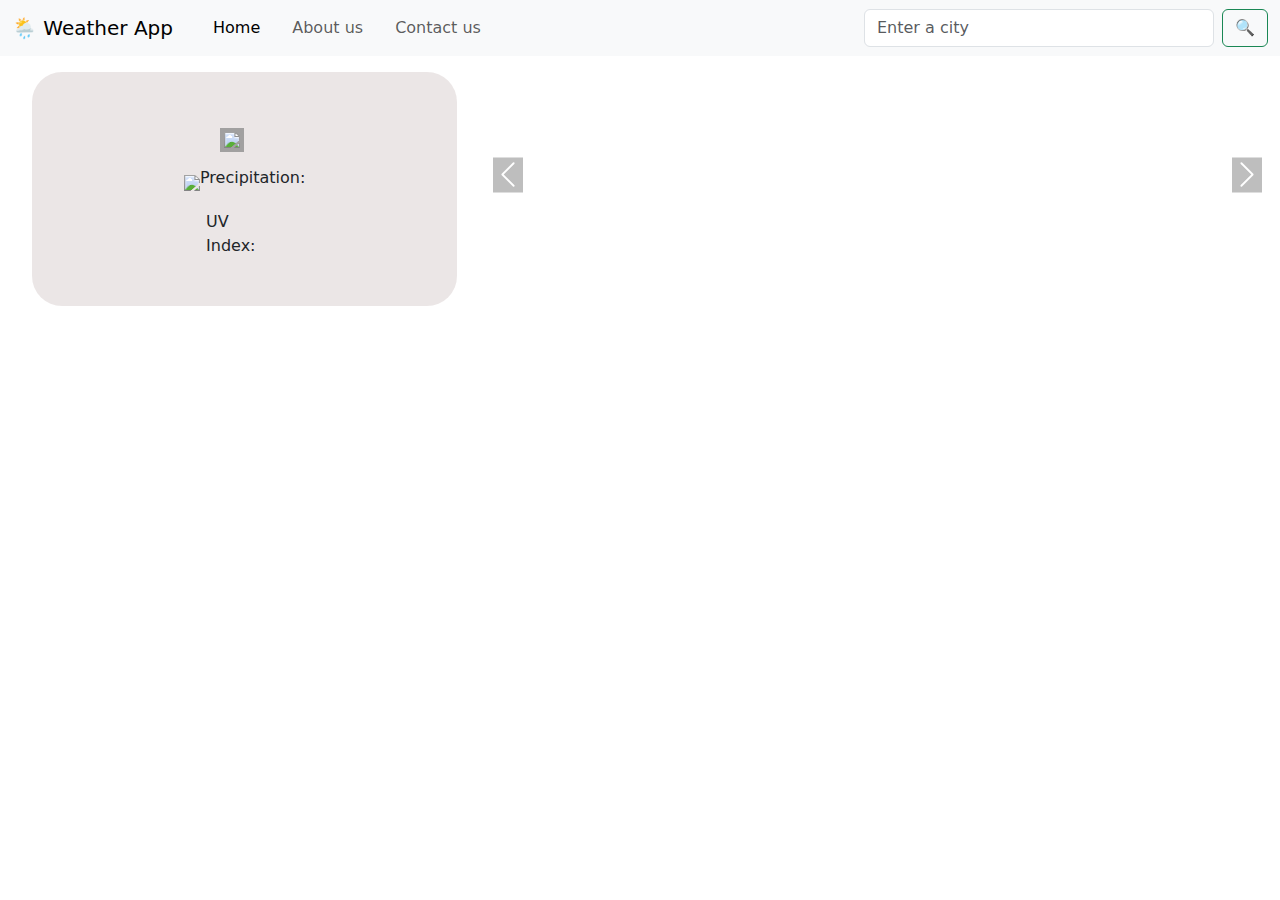
==== index.html @ b2e0de2f "Add files via upload" ====
<!DOCTYPE html>
<html lang="en">
    <head>
        <meta charset="UTF-8">
        <meta http-equiv="X-UA-Compatible" content="IE=edge">
        <link rel="preconnect" href="https://fonts.googleapis.com">
        <link rel="preconnect" href="https://fonts.gstatic.com" crossorigin>
        <link href="https://fonts.googleapis.com/css2?family=Open+Sans&display=swap" rel="stylesheet">
        <meta name="viewport" content="width=device-width, initial-scale=1.0">
        <title>Weather</title>
        <link href="https://cdn.jsdelivr.net/npm/bootstrap@5.3.3/dist/css/bootstrap.min.css" rel="stylesheet" integrity="sha384-QWTKZyjpPEjISv5WaRU9OFeRpok6YctnYmDr5pNlyT2bRjXh0JMhjY6hW+ALEwIH" crossorigin="anonymous">
        <link rel="stylesheet" href="style.css">
        <script src="script.js" defer></script>           
    </head>
    <body>
        <nav class="navbar navbar-expand-md bg-body-tertiary">
            <div class="container-fluid">
                <a class="navbar-brand" href="index.html">🌦️ Weather App</a>
                <button class="navbar-toggler" type="button" data-bs-toggle="collapse" data-bs-target="#navbarSupportedContent" aria-controls="navbarSupportedContent" aria-expanded="false" aria-label="Toggle navigation">
                    <span class="navbar-toggler-icon"></span>
                </button>
                <div class="collapse navbar-collapse" id="navbarSupportedContent">
                    <ul class="navbar-nav me-auto mb-2 mb-lg-0">
                        <li class="nav-item ms-3">
                            <a class="nav-link active" aria-current="page" href="index.html">Home</a>
                        </li>
                        <li class="nav-item ms-3">
                            <a class="nav-link" href="aboutus.html">About us</a>
                        </li>
                        <li class="nav-item ms-3">
                            <a class="nav-link" href="contact.html">Contact us</a>
                        </li>
                    </ul>
                    <form class="d-flex">
                        <input id="searchbar" class="form-control me-2" type="text" placeholder="Enter a city">
                        <button id="search-button" class="btn btn-outline-success">
                            🔍
                        </button>
                    </form>
                </div>
            </div>
          </nav>
        
        <div class="container-fluid">
            <div class="row align-items-center gx-5 ms-1">
                <div class="col-7 col-lg-4 col-md-5 col-sm-6 main-info">
                    <h3 class="city"></h3>
                    <p class="timezone"></p>
                    <div class="flex">
                        <img src="https://openweathermap.org/img/wn/02n.png" class="icon"></img>
                        <h1 class="temp"></h1>
                    </div> 
                    <h4 class="description"></h4> 
                    <div class="flex">
                        <img src="https://openweathermap.org/img/wn/02n.png">
                        <p>Precipitation: </p>
                        <h5 class="precipitation"></h5>
                    </div>                  
                    <div class="flex">
                        <p>UV Index: </p>
                        <h5 class="uv-index"></h5>
                    </div>
                    <div class="wind"></div>
                </div>

                <div id="weather-slider" class="col carousel slide" data-bs-ride="carousel">
                    <div class="carousel-inner">
                      <!-- Slide 1 -->
                      <div class="carousel-item active">
                        <div class="row">
                          <!-- Weather cards for first 8 hours -->
                        </div>
                      </div>
                  
                      <!-- Slide 2 -->
                      <div class="carousel-item">
                        <div class="row">
                          <!-- Weather cards for next 8 hours -->
                        </div>
                      </div>
                  
                      <!-- Slide 3 -->
                      <div class="carousel-item">
                        <div class="row">
                          <!-- Weather cards for last 8 hours -->
                        </div>
                      </div>
                    </div>
                  
                    <!-- Carousel controls -->
                    <button class="carousel-control-prev" type="button" data-bs-target="#weather-slider" data-bs-slide="prev">
                      <span class="carousel-control-prev-icon" aria-hidden="true"></span>
                      <span class="visually-hidden">Previous</span>
                    </button>
                    <button class="carousel-control-next" type="button" data-bs-target="#weather-slider" data-bs-slide="next">
                      <span class="carousel-control-next-icon" aria-hidden="true"></span>
                      <span class="visually-hidden">Next</span>
                    </button>
                </div>
            </div>
        </div>
        
        <div>
          <canvas id="myChart" style="position: relative; height:400px; width:800px;"></canvas>
        </div>

        <script src="https://cdn.jsdelivr.net/npm/bootstrap@5.3.3/dist/js/bootstrap.bundle.min.js" integrity="sha384-YvpcrYf0tY3lHB60NNkmXc5s9fDVZLESaAA55NDzOxhy9GkcIdslK1eN7N6jIeHz" crossorigin="anonymous"></script>
        <script src="https://cdn.jsdelivr.net/npm/chart.js"></script>

      </body>
</html>
---- style.css ----
#searchbar{
    width: 350px;
}

.main-info {
    display: flex;
    flex-direction: column;
    align-items: center;
    background: #e6e0e0d0;
    padding: 2em;
    border-radius: 30px;
    margin: 1em;
}

h1.temp {
    margin: 0;
    margin-bottom: 0.4em;
    margin-left: 25px;
}

.flex {
    display: flex;
    align-items: center;
}

.icon{
    background-color: rgb(161, 160, 160);
    padding: 4px;
}

.description {
    text-transform: capitalize;
    
}

#card:hover {
    box-shadow: 5px 5px 5px #00000056;
}

.my-row{
    background-color: aquamarine;
    height: 400px;
}

.flex p{
    margin-top: 5%;
    margin-right: 5%;
}

.next-hours{
    height: 350px;
}

#hourly{
    display: flex;
    align-items: center;
    flex-direction: row;
}

.see-more{
    margin-top: 45px;
}

.col-md-3{
    height: 240px;
    width: 100px;
    padding: 0;  
}

.card-body{
    display: flex;
    flex-direction: column;
    align-items: center;
    
}

.carousel-inner{
    margin: 0;
}

.carousel-control-prev,
.carousel-control-next {
    position: absolute;
    width: 30px;
    height: 35px;
    top: 50%;
    transform: translateY(-90%);
    z-index: 1; /* Ensure buttons are above other elements */
    background-color: rgba(0, 0, 0, 0.5); /* Example background color */
    border: none; /* Remove default border */
    color: white; /* Button text color */
}

.carousel-control-prev{
    margin-left: 20px;
}

.carousel-control-next{
    margin-right: 30px;
}

.carousel-item .row{
    margin-left: 50px;
}
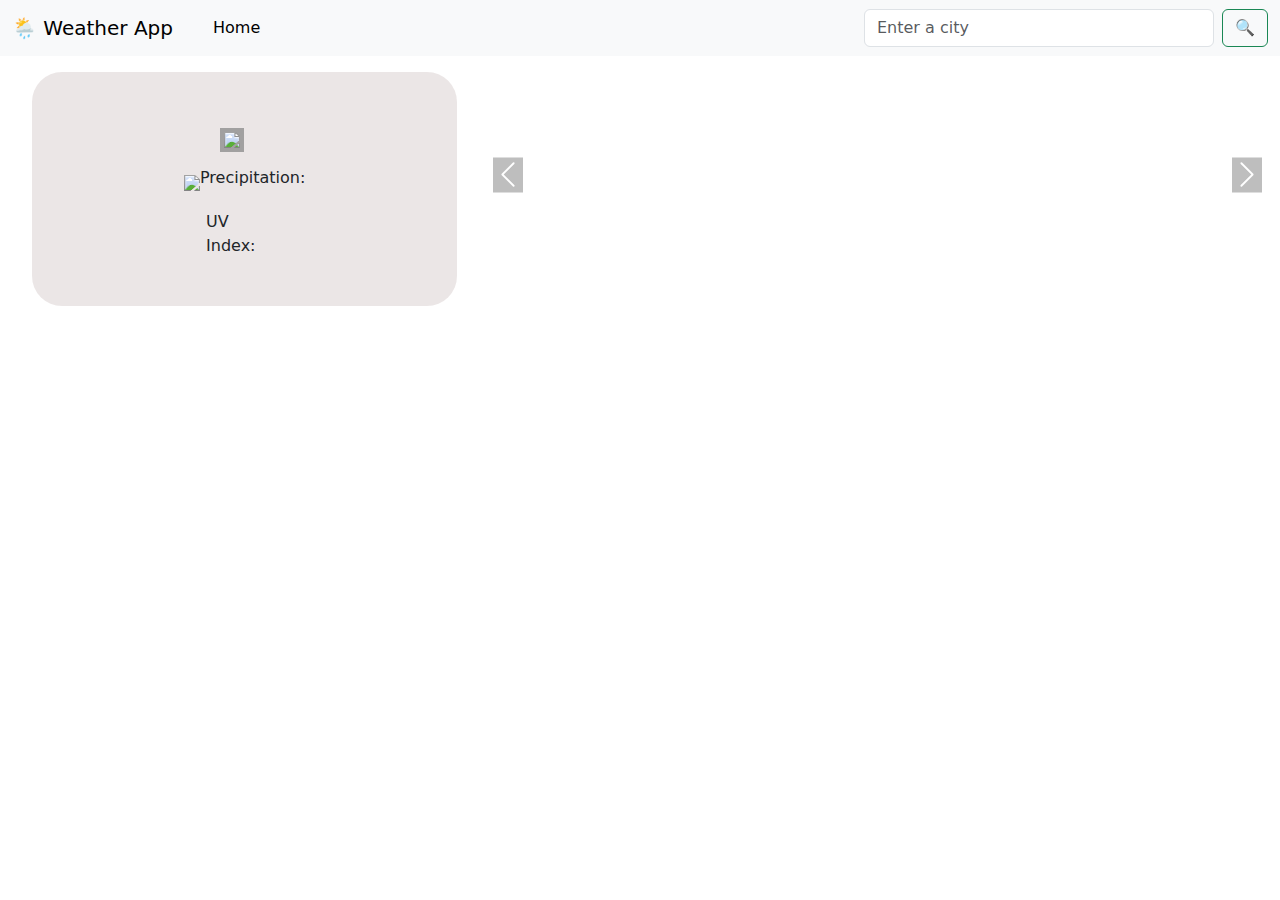
==== commit 617c7fc1: "Update index.html" ====
--- a/index.html
+++ b/index.html
@@ -23,13 +23,6 @@
                     <ul class="navbar-nav me-auto mb-2 mb-lg-0">
                         <li class="nav-item ms-3">
                             <a class="nav-link active" aria-current="page" href="index.html">Home</a>
-                        </li>
-                        <li class="nav-item ms-3">
-                            <a class="nav-link" href="aboutus.html">About us</a>
-                        </li>
-                        <li class="nav-item ms-3">
-                            <a class="nav-link" href="contact.html">Contact us</a>
-                        </li>
                     </ul>
                     <form class="d-flex">
                         <input id="searchbar" class="form-control me-2" type="text" placeholder="Enter a city">
@@ -108,4 +101,4 @@
         <script src="https://cdn.jsdelivr.net/npm/chart.js"></script>
 
       </body>
-</html>+</html>
